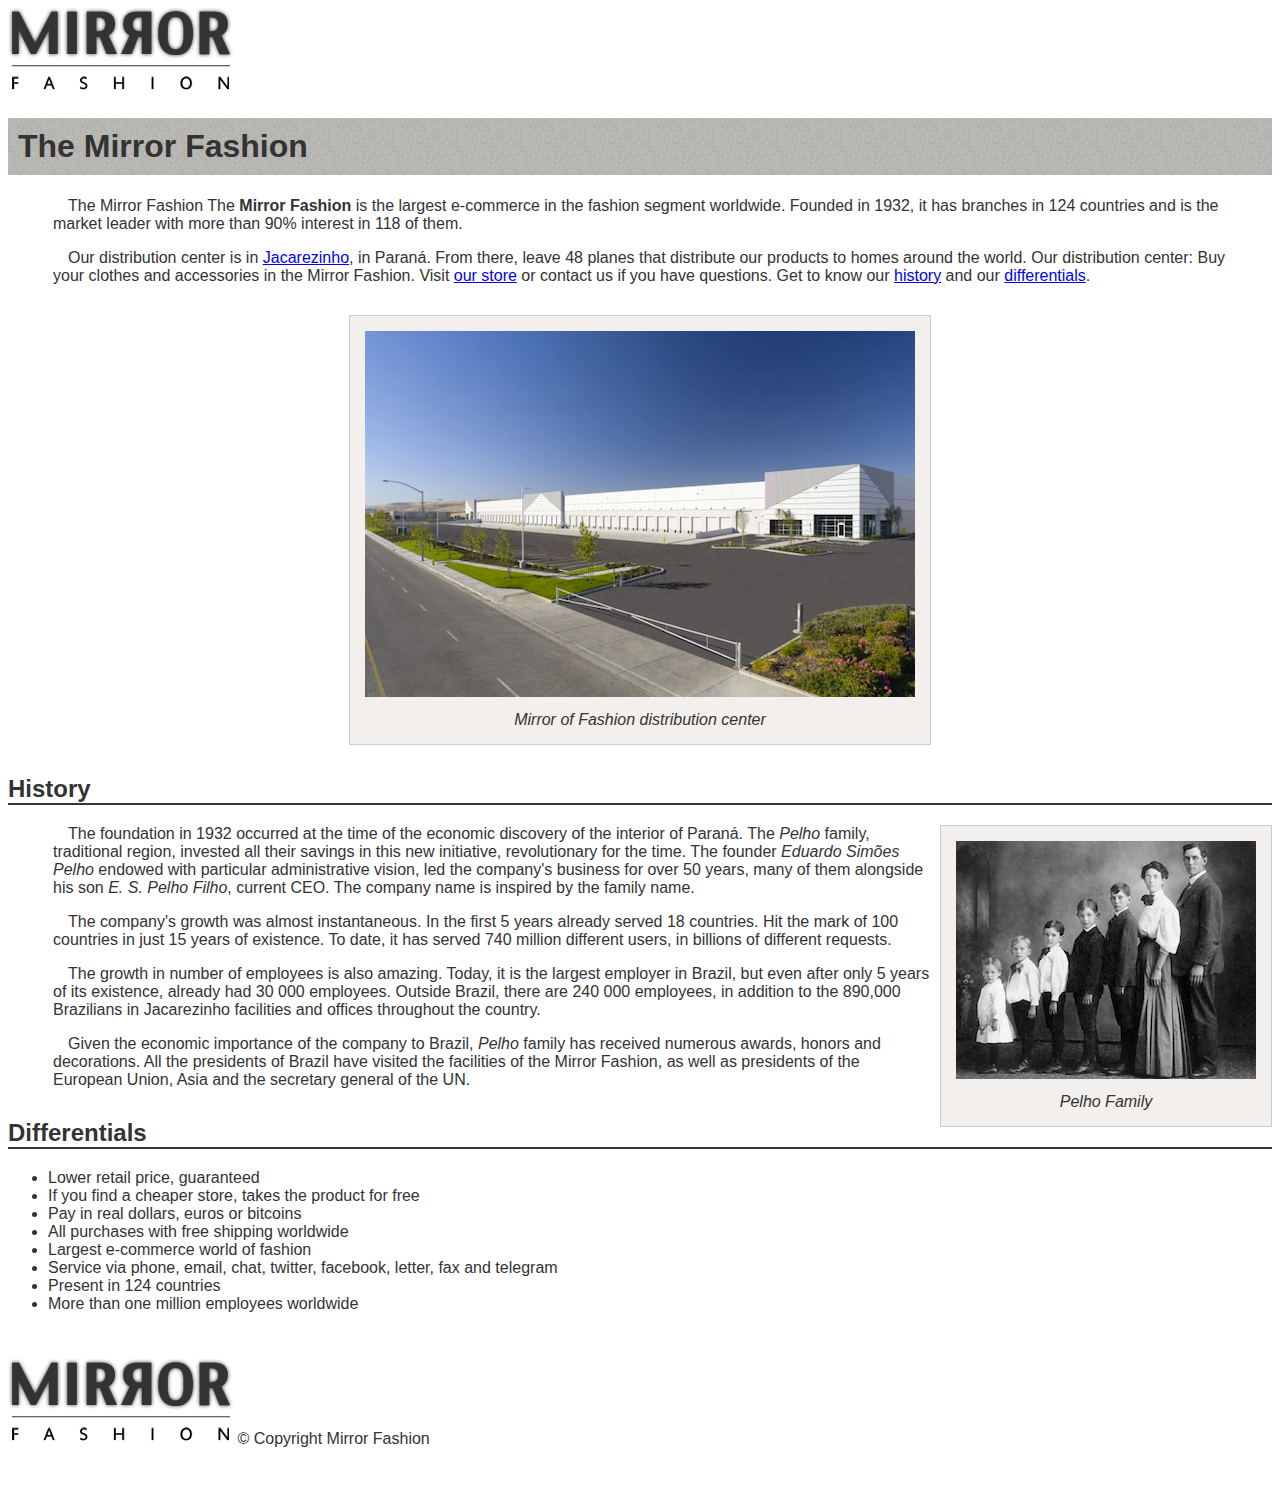
==== about.html @ 80d3b010 "Adding footer and some styles" ====
<!DOCTYPE html>
<html>
  <head>
    <meta charset="utf-8">
    <title>About a Mirror Fashion</title>
    <link rel="stylesheet" href="css/about.css" media="screen" title="no title" charset="utf-8">
  </head>
  <body>
    <img src="img/logo.png" alt="" />

    <h1>The Mirror Fashion</h1>

    <p>
      The Mirror Fashion

      The <strong>Mirror Fashion</strong> is the largest e-commerce in the fashion segment worldwide.
      Founded in 1932, it has branches in 124 countries and is the market leader with
      more than 90% interest in 118 of them.
    </p>

    <p>
      Our distribution center is in <a href="https://maps.google.com.br/?q=Jacarezinho">Jacarezinho</a>, in Paraná. From there, leave 48 planes that
      distribute our products to homes around the world. Our distribution center:

      Buy your clothes and accessories in the Mirror Fashion. Visit <a href="index.html">our store</a> or contact us
      if you have questions. Get to know our <a href="#history">history</a> and our <a href="#differentials">differentials</a>.
    </p>

    <figure id="distribution-center">
      <img src="img/centro-distribuicao.png" alt="" />
      <figcaption>Mirror of Fashion distribution center</figcaption>
    </figure>

    <h2 id="history">History</h2>

    <figure id="pelho-family">
      <img src="img/familia-pelho.jpg" alt="" />
      <figcaption>Pelho Family</figcaption>
    </figure>

    <p>
      The foundation in 1932 occurred at the time of the economic discovery of the interior of
      Paraná. The <em>Pelho</em> family, traditional region, invested all their savings in this new
      initiative, revolutionary for the time. The founder <em>Eduardo Simões Pelho</em> endowed
      with particular administrative vision, led the company's business for over 50 years, many
      of them alongside his son <em>E. S. Pelho Filho</em>, current CEO. The company name is
      inspired by the family name.
    </p>

    <p>
      The company's growth was almost instantaneous. In the first 5 years already served 18
      countries. Hit the mark of 100 countries in just 15 years of existence. To date, it has
      served 740 million different users, in billions of different requests.
    </p>

    <p>
      The growth in number of employees is also amazing. Today, it is the largest employer in
      Brazil, but even after only 5 years of its existence, already had 30 000 employees. Outside
      Brazil, there are 240 000 employees, in addition to the 890,000 Brazilians in Jacarezinho
      facilities and offices throughout the country.
    </p>

    <p>
      Given the economic importance of the company to Brazil, <em>Pelho</em> family has received
      numerous awards, honors and decorations. All the presidents of Brazil have visited the
      facilities of the Mirror Fashion, as well as presidents of the European Union, Asia and
      the secretary general of the UN.
    </p>

    <h2 id="differentials">Differentials</h2>

    <ul>
      <li>Lower retail price, guaranteed</li>
      <li>If you find a cheaper store, takes the product for free</li>
      <li>Pay in real dollars, euros or bitcoins</li>
      <li>All purchases with free shipping worldwide</li>
      <li>Largest e-commerce world of fashion</li>
      <li>Service via phone, email, chat, twitter, facebook, letter, fax and telegram</li>
      <li>Present in 124 countries</li>
      <li>More than one million employees worldwide</li>
    </ul>

    <footer id="footer">
      <img src="img/logo.png" alt="" />

      &copy; Copyright Mirror Fashion
    </footer>
  </body>
</html>
---- css/about.css ----
body {
  color: #333333;
  font-family: "Lucida Sans Unicode", "Lucida Grande", sans-serif;
}

h1 {
  background-image: url(../img/sobre-background.jpg);
  padding: 10px;
}

h2 {
  border-bottom: 2px solid #333333;
  margin-top: 30px;
}

p {
  padding: 0 45px;
  text-indent: 15px;
}

figure {
  background-color: #F2EFED;
  border: 1px solid #CCC;
  text-align: center;
  padding: 15px;
  margin: 30px;
}

figcaption {
  font-style: italic;
  margin-top: 10px;
}

#distribution-center {
  margin-left: auto;
  margin-right: auto;
  width: 550px;
}

#footer {
  color:#777
  margin: 30px 0;
  padding: 30px 0;
}

#rodape img {
  margin-right: 30px;
  vertical-align: middle;
  width: 94px;
}

#pelho-family {
  float: right;;
  margin: 0 0 10px 10px;
}
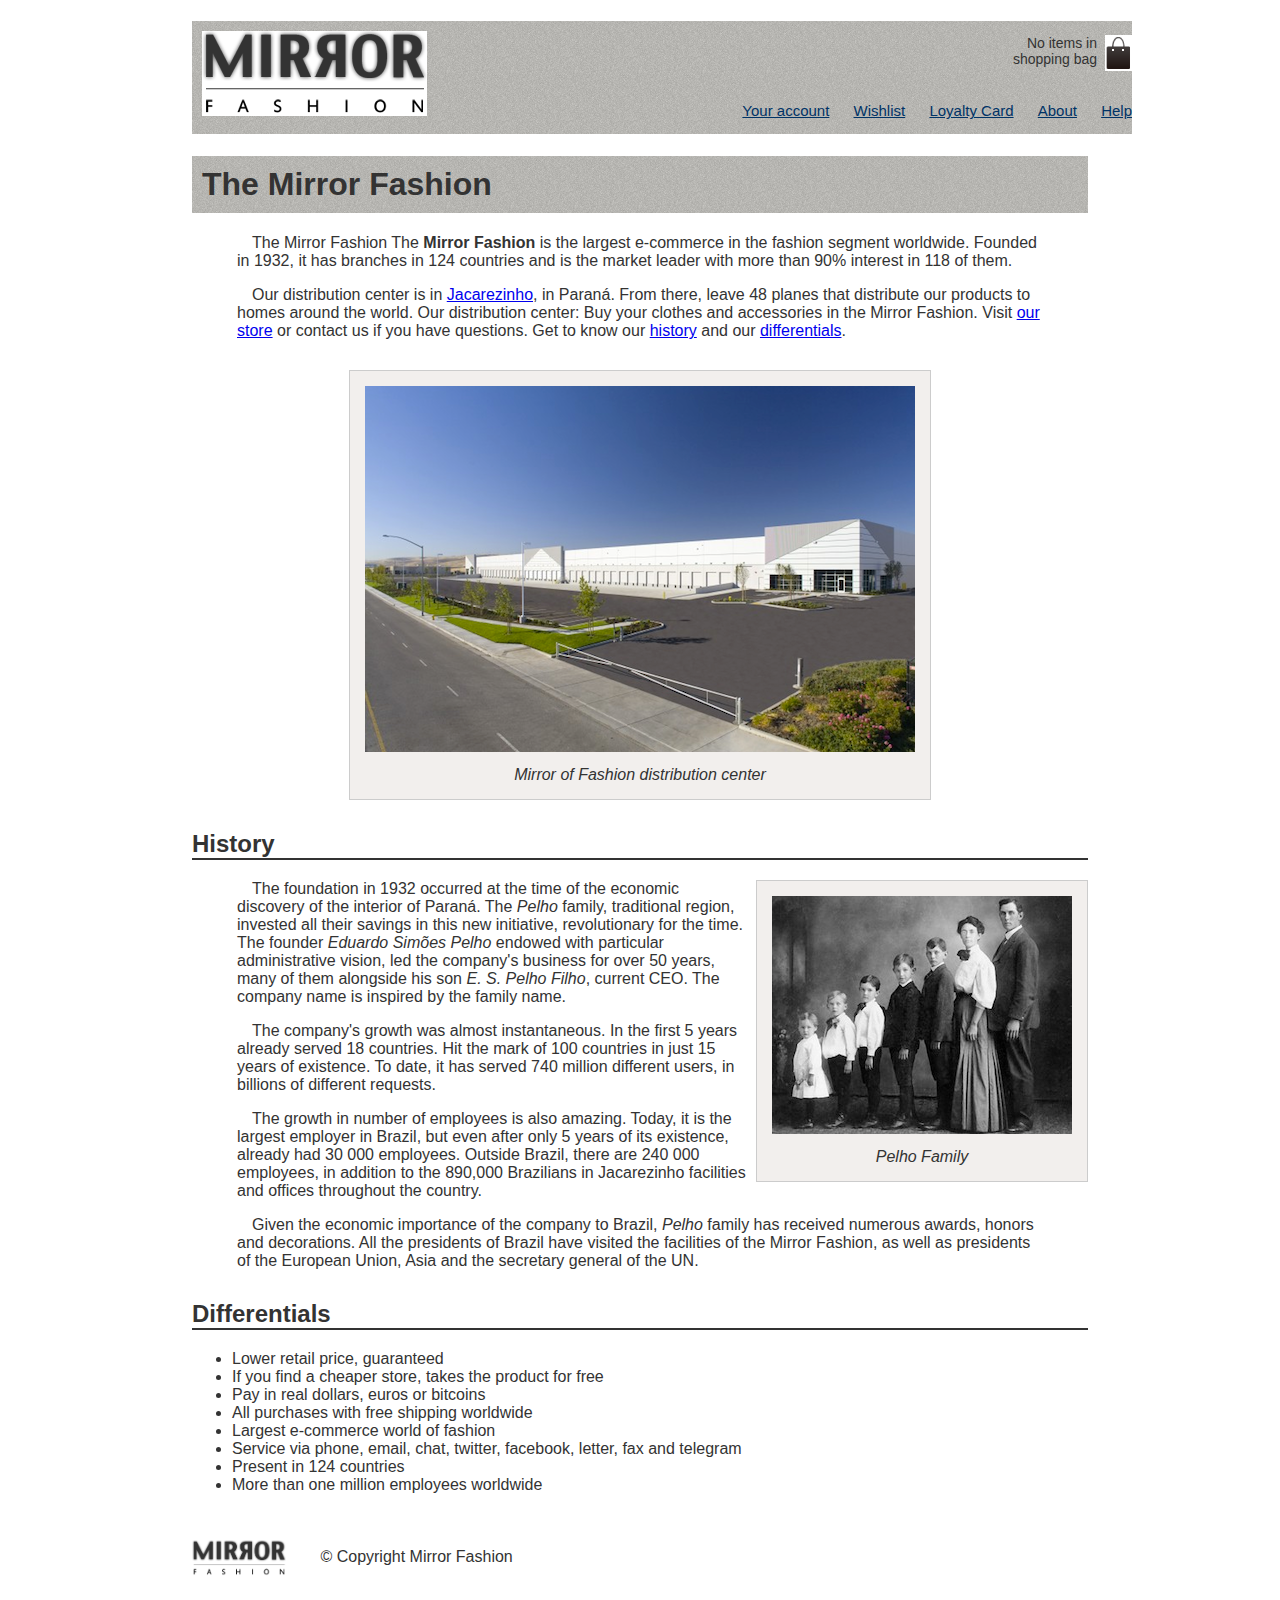
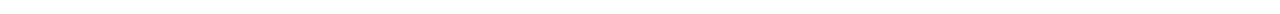
==== commit 5bbaa83c: "Added the header to about page" ====
--- a/about.html
+++ b/about.html
@@ -4,9 +4,22 @@
     <meta charset="utf-8">
     <title>About a Mirror Fashion</title>
     <link rel="stylesheet" href="css/about.css" media="screen" title="no title" charset="utf-8">
+    <link rel="stylesheet" href="css/styles.css" media="screen" title="no title" charset="utf-8">
   </head>
   <body>
-    <img src="img/logo.png" alt="" />
+    <header class="container">
+      <h1><img src="img/logo.png" alt="Mirror Fashion" /></h1>
+      <p class="bag">No items in shopping bag</p>
+      <nav class="options-menu">
+        <ul>
+          <li><a href="#">Your account</a></li>
+          <li><a href="#">Wishlist</a></li>
+          <li><a href="#">Loyalty Card</a></li>
+          <li><a href="about.html">About</a></li>
+          <li><a href="#">Help</a></li>
+        </ul>
+      </nav>
+    </header>
 
     <h1>The Mirror Fashion</h1>
 
--- a/css/about.css
+++ b/css/about.css
@@ -1,6 +1,9 @@
 body {
   color: #333333;
   font-family: "Lucida Sans Unicode", "Lucida Grande", sans-serif;
+  margin-left: auto;
+  margin-right: auto;
+  width: 70%;
 }
 
 h1 {
@@ -43,7 +46,7 @@
   padding: 30px 0;
 }
 
-#rodape img {
+#footer img {
   margin-right: 30px;
   vertical-align: middle;
   width: 94px;
--- a/css/styles.css
+++ b/css/styles.css
@@ -0,0 +1,45 @@
+body {
+  color: #333333;
+  font-family: "Lucida Sans Unicode", "Lucida Grande", sans-serif;
+}
+
+header {
+  position: relative;
+}
+
+.container {
+  margin: 0 auto;
+  width: 940px;
+}
+
+.bag {
+  background: url(../img/sacola.png) no-repeat top right;
+
+  font-size: 14px;
+  padding-right: 35px;
+  padding-bottom: 8px;
+  text-align: right;
+  width: 140px;
+  position: absolute;
+  top: 0;
+  right: 0;
+}
+
+.options-menu {
+  position: absolute;
+  bottom: 0;
+  right: 0;
+}
+
+.options-menu ul {
+  font-size: 15px;
+}
+
+.options-menu a {
+  color: #003366;
+}
+
+.options-menu ul li {
+  display: inline;
+  margin-left: 20px;
+}
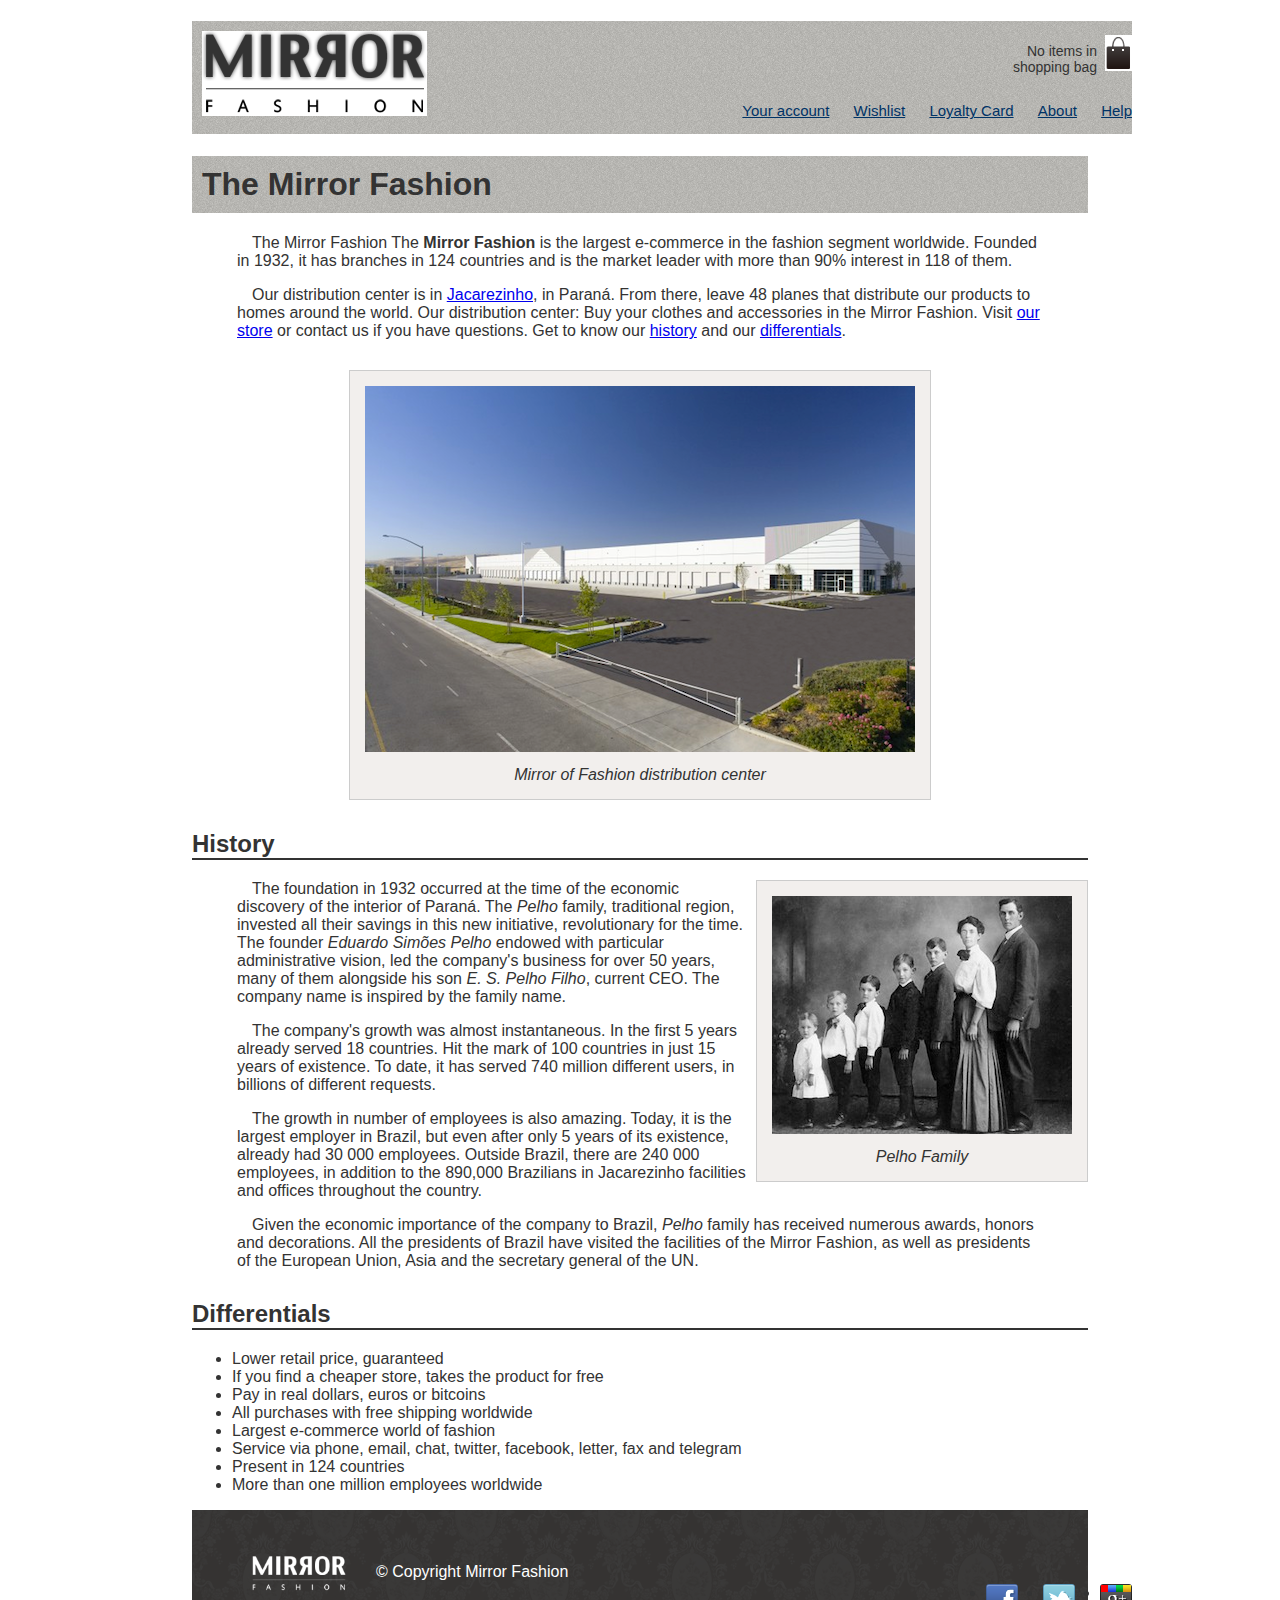
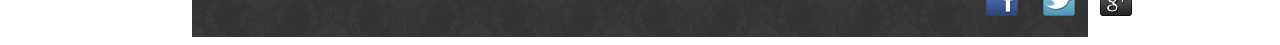
==== commit b88eb524: "Add footer to the about page" ====
--- a/about.html
+++ b/about.html
@@ -1,102 +1,94 @@
 <!DOCTYPE html>
 <html>
-  <head>
+
+<head>
     <meta charset="utf-8">
     <title>About a Mirror Fashion</title>
     <link rel="stylesheet" href="css/about.css" media="screen" title="no title" charset="utf-8">
     <link rel="stylesheet" href="css/styles.css" media="screen" title="no title" charset="utf-8">
-  </head>
-  <body>
+</head>
+
+<body>
     <header class="container">
-      <h1><img src="img/logo.png" alt="Mirror Fashion" /></h1>
-      <p class="bag">No items in shopping bag</p>
-      <nav class="options-menu">
-        <ul>
-          <li><a href="#">Your account</a></li>
-          <li><a href="#">Wishlist</a></li>
-          <li><a href="#">Loyalty Card</a></li>
-          <li><a href="about.html">About</a></li>
-          <li><a href="#">Help</a></li>
-        </ul>
-      </nav>
+        <h1><img src="img/logo.png" alt="Mirror Fashion" /></h1>
+        <p class="bag">No items in shopping bag</p>
+        <nav class="options-menu">
+            <ul>
+                <li><a href="#">Your account</a></li>
+                <li><a href="#">Wishlist</a></li>
+                <li><a href="#">Loyalty Card</a></li>
+                <li><a href="about.html">About</a></li>
+                <li><a href="#">Help</a></li>
+            </ul>
+        </nav>
     </header>
 
-    <h1>The Mirror Fashion</h1>
+    <section>
+        <h1>The Mirror Fashion</h1>
 
-    <p>
-      The Mirror Fashion
+        <p>
+            The Mirror Fashion The <strong>Mirror Fashion</strong> is the largest e-commerce in the fashion segment worldwide. Founded in 1932, it has branches in 124 countries and is the market leader with more than 90% interest in 118 of them.
+        </p>
 
-      The <strong>Mirror Fashion</strong> is the largest e-commerce in the fashion segment worldwide.
-      Founded in 1932, it has branches in 124 countries and is the market leader with
-      more than 90% interest in 118 of them.
-    </p>
+        <p>
+            Our distribution center is in <a href="https://maps.google.com.br/?q=Jacarezinho">Jacarezinho</a>, in Paraná. From there, leave 48 planes that distribute our products to homes around the world. Our distribution center: Buy your clothes and
+            accessories in the Mirror Fashion. Visit <a href="index.html">our store</a> or contact us if you have questions. Get to know our <a href="#history">history</a> and our <a href="#differentials">differentials</a>.
+        </p>
 
-    <p>
-      Our distribution center is in <a href="https://maps.google.com.br/?q=Jacarezinho">Jacarezinho</a>, in Paraná. From there, leave 48 planes that
-      distribute our products to homes around the world. Our distribution center:
+        <figure id="distribution-center">
+            <img src="img/centro-distribuicao.png" alt="" />
+            <figcaption>Mirror of Fashion distribution center</figcaption>
+        </figure>
 
-      Buy your clothes and accessories in the Mirror Fashion. Visit <a href="index.html">our store</a> or contact us
-      if you have questions. Get to know our <a href="#history">history</a> and our <a href="#differentials">differentials</a>.
-    </p>
+        <h2 id="history">History</h2>
 
-    <figure id="distribution-center">
-      <img src="img/centro-distribuicao.png" alt="" />
-      <figcaption>Mirror of Fashion distribution center</figcaption>
-    </figure>
+        <figure id="pelho-family">
+            <img src="img/familia-pelho.jpg" alt="" />
+            <figcaption>Pelho Family</figcaption>
+        </figure>
 
-    <h2 id="history">History</h2>
+        <p>
+            The foundation in 1932 occurred at the time of the economic discovery of the interior of Paraná. The <em>Pelho</em> family, traditional region, invested all their savings in this new initiative, revolutionary for the time. The founder <em>Eduardo Simões Pelho</em>            endowed with particular administrative vision, led the company's business for over 50 years, many of them alongside his son <em>E. S. Pelho Filho</em>, current CEO. The company name is inspired by the family name.
+        </p>
 
-    <figure id="pelho-family">
-      <img src="img/familia-pelho.jpg" alt="" />
-      <figcaption>Pelho Family</figcaption>
-    </figure>
+        <p>
+            The company's growth was almost instantaneous. In the first 5 years already served 18 countries. Hit the mark of 100 countries in just 15 years of existence. To date, it has served 740 million different users, in billions of different requests.
+        </p>
 
-    <p>
-      The foundation in 1932 occurred at the time of the economic discovery of the interior of
-      Paraná. The <em>Pelho</em> family, traditional region, invested all their savings in this new
-      initiative, revolutionary for the time. The founder <em>Eduardo Simões Pelho</em> endowed
-      with particular administrative vision, led the company's business for over 50 years, many
-      of them alongside his son <em>E. S. Pelho Filho</em>, current CEO. The company name is
-      inspired by the family name.
-    </p>
+        <p>
+            The growth in number of employees is also amazing. Today, it is the largest employer in Brazil, but even after only 5 years of its existence, already had 30 000 employees. Outside Brazil, there are 240 000 employees, in addition to the 890,000 Brazilians
+            in Jacarezinho facilities and offices throughout the country.
+        </p>
 
-    <p>
-      The company's growth was almost instantaneous. In the first 5 years already served 18
-      countries. Hit the mark of 100 countries in just 15 years of existence. To date, it has
-      served 740 million different users, in billions of different requests.
-    </p>
+        <p>
+            Given the economic importance of the company to Brazil, <em>Pelho</em> family has received numerous awards, honors and decorations. All the presidents of Brazil have visited the facilities of the Mirror Fashion, as well as presidents of the
+            European Union, Asia and the secretary general of the UN.
+        </p>
 
-    <p>
-      The growth in number of employees is also amazing. Today, it is the largest employer in
-      Brazil, but even after only 5 years of its existence, already had 30 000 employees. Outside
-      Brazil, there are 240 000 employees, in addition to the 890,000 Brazilians in Jacarezinho
-      facilities and offices throughout the country.
-    </p>
+        <h2 id="differentials">Differentials</h2>
 
-    <p>
-      Given the economic importance of the company to Brazil, <em>Pelho</em> family has received
-      numerous awards, honors and decorations. All the presidents of Brazil have visited the
-      facilities of the Mirror Fashion, as well as presidents of the European Union, Asia and
-      the secretary general of the UN.
-    </p>
+        <ul>
+            <li>Lower retail price, guaranteed</li>
+            <li>If you find a cheaper store, takes the product for free</li>
+            <li>Pay in real dollars, euros or bitcoins</li>
+            <li>All purchases with free shipping worldwide</li>
+            <li>Largest e-commerce world of fashion</li>
+            <li>Service via phone, email, chat, twitter, facebook, letter, fax and telegram</li>
+            <li>Present in 124 countries</li>
+            <li>More than one million employees worldwide</li>
+        </ul>
 
-    <h2 id="differentials">Differentials</h2>
+        <section>
+            <footer id="footer">
+                <div class="container">
+                    <p id="copy"><img src="img/logo-rodape.png" alt="Mirror Fashion Logo">&copy; Copyright Mirror Fashion</p>
+                    <ul class="social">
+                        <li><a href="http://facebook.com/mirrorfashion">Facebook</a></li>
+                        <li><a href="http://twitter.com/mirrorfashion">Twitter</a></li>
+                        <li><a href="http://plus.google.com/mirrorfashion">Google+</a></li>
+                    </ul>
+                </div>
+            </footer>
 
-    <ul>
-      <li>Lower retail price, guaranteed</li>
-      <li>If you find a cheaper store, takes the product for free</li>
-      <li>Pay in real dollars, euros or bitcoins</li>
-      <li>All purchases with free shipping worldwide</li>
-      <li>Largest e-commerce world of fashion</li>
-      <li>Service via phone, email, chat, twitter, facebook, letter, fax and telegram</li>
-      <li>Present in 124 countries</li>
-      <li>More than one million employees worldwide</li>
-    </ul>
-
-    <footer id="footer">
-      <img src="img/logo.png" alt="" />
-
-      &copy; Copyright Mirror Fashion
-    </footer>
-  </body>
+</body>
 </html>
--- a/css/styles.css
+++ b/css/styles.css
@@ -1,45 +1,176 @@
 body {
-  color: #333333;
-  font-family: "Lucida Sans Unicode", "Lucida Grande", sans-serif;
+    color: #333333;
+    font-family: "Lucida Sans Unicode", "Lucida Grande", sans-serif;
 }
 
 header {
+    position: relative;
+}
+
+.container {
+    margin: 0 auto;
+    width: 940px;
+}
+
+.bag {
+    background: url(../img/sacola.png) no-repeat top right;
+    font-size: 14px;
+    padding-right: 35px;
+    padding-top: 8px;
+    text-align: right;
+    width: 140px;
+    position: absolute;
+    top: 0;
+    right: 0;
+}
+
+.options-menu {
+    position: absolute;
+    bottom: 0;
+    right: 0;
+}
+
+.options-menu ul {
+    font-size: 15px;
+}
+
+.options-menu a {
+    color: #003366;
+}
+
+.options-menu ul li {
+    display: inline;
+    margin-left: 20px;
+}
+
+.highlights {
+    margin-top: 10px;
+}
+
+.search input {
+    vertical-align: middle;
+}
+
+.search input[type=search] {
+    width: 170px;
+}
+
+.departments-menu {
+    clear: left;
+    margin-top: 10px;
+    padding-bottom: 10px;
+}
+
+.search, .departments-menu {
+    background-color: #DCDCDC;
+    font-weight: bold;
+    text-transform: uppercase;
+    margin-right: 10px;
+    width: 230px;
+    float: left;
+}
+
+.search h2, .search form, .departments-menu h2 {
+    margin: 10px;
+}
+
+.departments-menu li {
+    background-color: white;
+    margin-bottom: 1px;
+    padding: 5px 10px;
+}
+
+.departments-menu a {
+    color: #333333;
+    text-decoration: none;
+}
+
+.panel {
+    margin: 10px 0;
+    padding: 10px;
+    width: 445px;
+}
+
+.news {
+    float: left;
+}
+
+.best-sellers {
+    float: right;
+}
+
+.panel li {
+    display: inline-block;
+    vertical-align: top;
+    width: 140px;
+    margin: 2px;
+    padding-bottom: 10px;
+}
+
+.panel h2 {
+    font-size: 24px;
+    font-weight: bold;
+    text-transform: uppercase;
+    margin-bottom: 10px;
+}
+
+.panel a {
+    color: #333;
+    font-size: 14px;
+    text-align: center;
+    text-decoration: none;
+}
+
+.news {
+    background-color: #F5DCDC;
+}
+
+.best-sellers {
+    background-color: #DCDCDF5
+}
+
+footer {
+    background-image: url(../img/fundo-rodape.png);
+    clear: both;
+    padding: 20px 0;
+}
+
+footer .container {
   position: relative;
 }
 
-.container {
-  margin: 0 auto;
-  width: 940px;
-}
-
-.bag {
-  background: url(../img/sacola.png) no-repeat top right;
-
-  font-size: 14px;
-  padding-right: 35px;
-  padding-bottom: 8px;
-  text-align: right;
-  width: 140px;
+.social {
   position: absolute;
-  top: 0;
+  top: 12px;
   right: 0;
 }
 
-.options-menu {
-  position: absolute;
-  bottom: 0;
-  right: 0;
+.social a {
+    /* image size */
+    height: 32px;
+    width: 32px;
+    /* image replacement */
+    display: block;
+    text-indent: -9999px;
 }
 
-.options-menu ul {
-  font-size: 15px;
+.social li {
+float: left;
+margin-left: 25px;
 }
 
-.options-menu a {
-  color: #003366;
+.social a[href*="facebook.com"] {
+    background-image: url(../img/facebook.png);
 }
 
-.options-menu ul li {
-  display: inline;
-  margin-left: 20px;
+.social a[href*="twitter.com"] {
+    background-image: url(../img/twitter.png);
 }
+
+.social a[href*="plus.google.com"] {
+  background-image: url(../img/googleplus.png);
+}
+
+#copy {
+  color: white;
+}
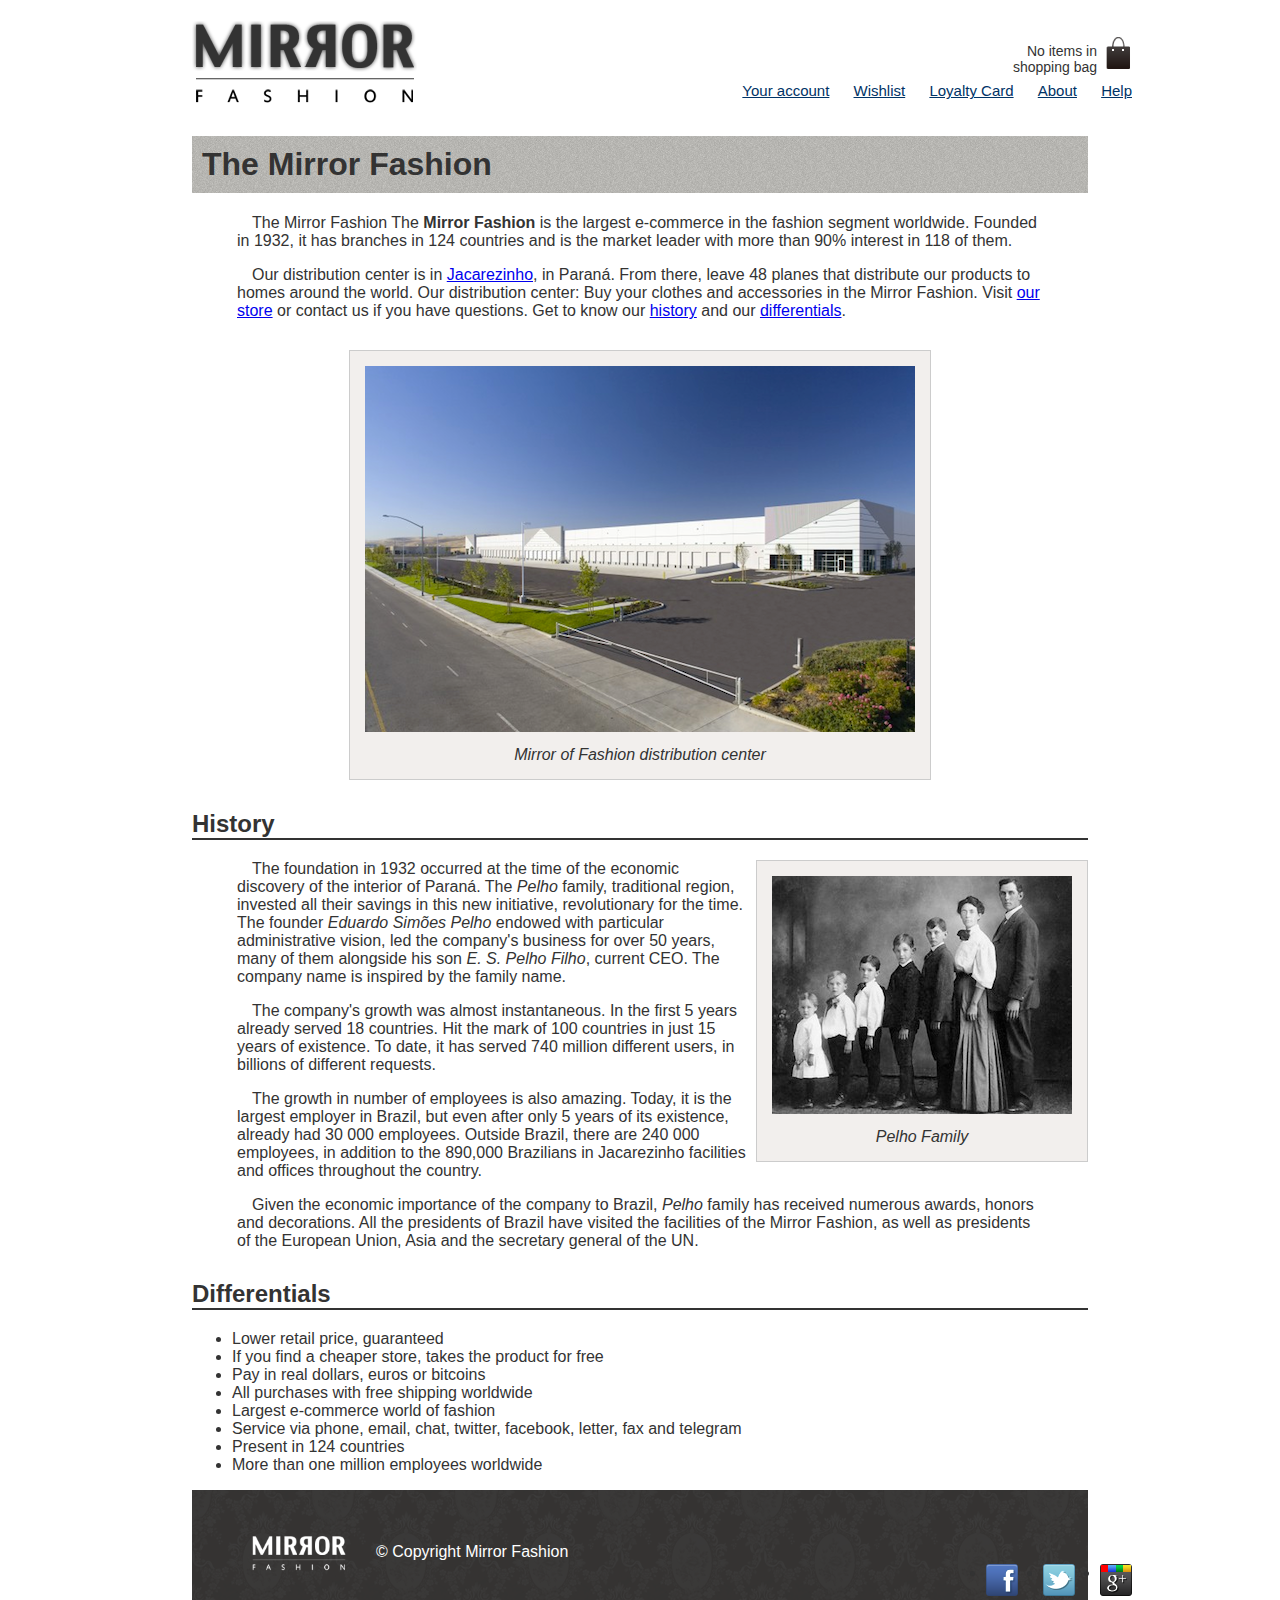
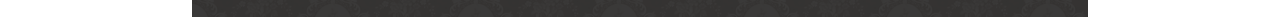
==== commit ecc23a97: "Some changes in all pages" ====
--- a/about.html
+++ b/about.html
@@ -24,7 +24,7 @@
     </header>
 
     <section>
-        <h1>The Mirror Fashion</h1>
+        <h1 id="title">The Mirror Fashion</h1>
 
         <p>
             The Mirror Fashion The <strong>Mirror Fashion</strong> is the largest e-commerce in the fashion segment worldwide. Founded in 1932, it has branches in 124 countries and is the market leader with more than 90% interest in 118 of them.
@@ -78,17 +78,19 @@
             <li>More than one million employees worldwide</li>
         </ul>
 
-        <section>
-            <footer id="footer">
-                <div class="container">
-                    <p id="copy"><img src="img/logo-rodape.png" alt="Mirror Fashion Logo">&copy; Copyright Mirror Fashion</p>
-                    <ul class="social">
-                        <li><a href="http://facebook.com/mirrorfashion">Facebook</a></li>
-                        <li><a href="http://twitter.com/mirrorfashion">Twitter</a></li>
-                        <li><a href="http://plus.google.com/mirrorfashion">Google+</a></li>
-                    </ul>
-                </div>
-            </footer>
+    </section>
+
+    <footer id="footer">
+        <div class="container">
+            <p id="copy"><img src="img/logo-rodape.png" alt="Mirror Fashion Logo">&copy; Copyright Mirror Fashion</p>
+            <ul class="social">
+                <li><a href="http://facebook.com/mirrorfashion">Facebook</a></li>
+                <li><a href="http://twitter.com/mirrorfashion">Twitter</a></li>
+                <li><a href="http://plus.google.com/mirrorfashion">Google+</a></li>
+            </ul>
+        </div>
+    </footer>
 
 </body>
+
 </html>
--- a/css/about.css
+++ b/css/about.css
@@ -1,58 +1,58 @@
 body {
-  color: #333333;
-  font-family: "Lucida Sans Unicode", "Lucida Grande", sans-serif;
-  margin-left: auto;
-  margin-right: auto;
-  width: 70%;
+    color: #333333;
+    font-family: "Lucida Sans Unicode", "Lucida Grande", sans-serif;
+    margin-left: auto;
+    margin-right: auto;
+    width: 70%;
 }
 
-h1 {
-  background-image: url(../img/sobre-background.jpg);
-  padding: 10px;
+#title {
+    background-image: url(../img/sobre-background.jpg);
+    padding: 10px;
 }
 
 h2 {
-  border-bottom: 2px solid #333333;
-  margin-top: 30px;
+    border-bottom: 2px solid #333333;
+    margin-top: 30px;
 }
 
 p {
-  padding: 0 45px;
-  text-indent: 15px;
+    padding: 0 45px;
+    text-indent: 15px;
 }
 
 figure {
-  background-color: #F2EFED;
-  border: 1px solid #CCC;
-  text-align: center;
-  padding: 15px;
-  margin: 30px;
+    background-color: #F2EFED;
+    border: 1px solid #CCC;
+    text-align: center;
+    padding: 15px;
+    margin: 30px;
 }
 
 figcaption {
-  font-style: italic;
-  margin-top: 10px;
+    font-style: italic;
+    margin-top: 10px;
 }
 
 #distribution-center {
-  margin-left: auto;
-  margin-right: auto;
-  width: 550px;
+    margin-left: auto;
+    margin-right: auto;
+    width: 550px;
 }
 
 #footer {
-  color:#777
-  margin: 30px 0;
-  padding: 30px 0;
+    color: #777 margin: 30px 0;
+    padding: 30px 0;
 }
 
 #footer img {
-  margin-right: 30px;
-  vertical-align: middle;
-  width: 94px;
+    margin-right: 30px;
+    vertical-align: middle;
+    width: 94px;
 }
 
 #pelho-family {
-  float: right;;
-  margin: 0 0 10px 10px;
+    float: right;
+    ;
+    margin: 0 0 10px 10px;
 }
--- a/css/styles.css
+++ b/css/styles.css
@@ -136,13 +136,13 @@
 }
 
 footer .container {
-  position: relative;
+    position: relative;
 }
 
 .social {
-  position: absolute;
-  top: 12px;
-  right: 0;
+    position: absolute;
+    top: 12px;
+    right: 0;
 }
 
 .social a {
@@ -155,8 +155,8 @@
 }
 
 .social li {
-float: left;
-margin-left: 25px;
+    float: left;
+    margin-left: 25px;
 }
 
 .social a[href*="facebook.com"] {
@@ -168,9 +168,9 @@
 }
 
 .social a[href*="plus.google.com"] {
-  background-image: url(../img/googleplus.png);
+    background-image: url(../img/googleplus.png);
 }
 
 #copy {
-  color: white;
+    color: white;
 }
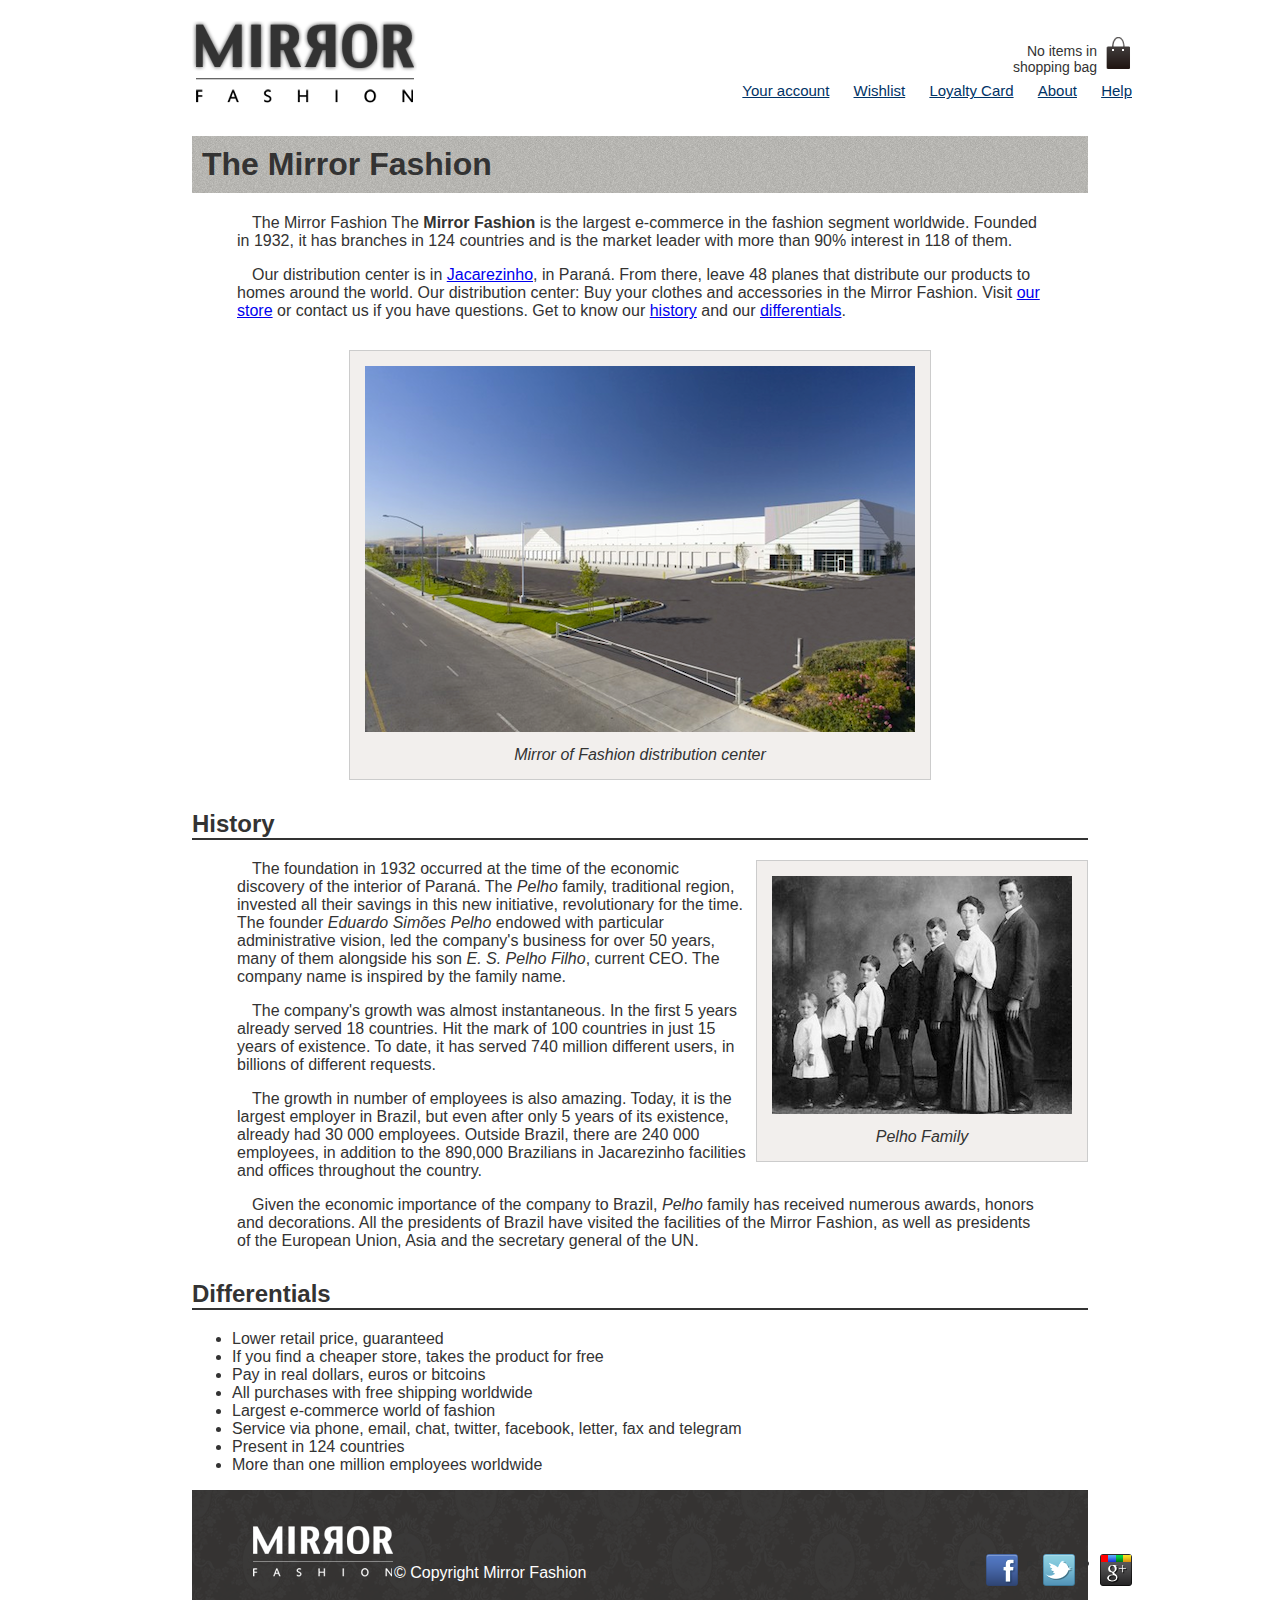
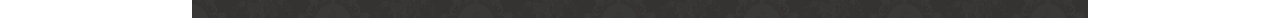
==== commit d394aa71: "More changes" ====
--- a/about.html
+++ b/about.html
@@ -4,82 +4,83 @@
 <head>
     <meta charset="utf-8">
     <title>About a Mirror Fashion</title>
+    <link rel="stylesheet" href="css/styles.css" media="screen" title="no title" charset="utf-8">
     <link rel="stylesheet" href="css/about.css" media="screen" title="no title" charset="utf-8">
-    <link rel="stylesheet" href="css/styles.css" media="screen" title="no title" charset="utf-8">
 </head>
 
 <body>
-    <header class="container">
-        <h1><img src="img/logo.png" alt="Mirror Fashion" /></h1>
-        <p class="bag">No items in shopping bag</p>
-        <nav class="options-menu">
-            <ul>
-                <li><a href="#">Your account</a></li>
-                <li><a href="#">Wishlist</a></li>
-                <li><a href="#">Loyalty Card</a></li>
-                <li><a href="about.html">About</a></li>
-                <li><a href="#">Help</a></li>
-            </ul>
-        </nav>
-    </header>
+  <!--[if lt IE 9]>
+    <script src="//html5shiv.googlecode.com/svn/trunk/html5.js"></script>
+  <![endif]-->
+  <header class="container">
+      <h1><img src="img/logo.png" alt="Mirror Fashion" /></h1>
+      <p class="bag">No items in shopping bag</p>
+      <nav class="options-menu">
+          <ul>
+              <li><a href="#">Your account</a></li>
+              <li><a href="#">Wishlist</a></li>
+              <li><a href="#">Loyalty Card</a></li>
+              <li><a href="about.html">About</a></li>
+              <li><a href="#">Help</a></li>
+          </ul>
+      </nav>
+  </header>
 
     <section>
-        <h1 id="title">The Mirror Fashion</h1>
-
-        <p>
-            The Mirror Fashion The <strong>Mirror Fashion</strong> is the largest e-commerce in the fashion segment worldwide. Founded in 1932, it has branches in 124 countries and is the market leader with more than 90% interest in 118 of them.
-        </p>
-
-        <p>
-            Our distribution center is in <a href="https://maps.google.com.br/?q=Jacarezinho">Jacarezinho</a>, in Paraná. From there, leave 48 planes that distribute our products to homes around the world. Our distribution center: Buy your clothes and
-            accessories in the Mirror Fashion. Visit <a href="index.html">our store</a> or contact us if you have questions. Get to know our <a href="#history">history</a> and our <a href="#differentials">differentials</a>.
-        </p>
+        <article>
+            <h1 id="title">The Mirror Fashion</h1>
+            <p>
+                The Mirror Fashion The <strong>Mirror Fashion</strong> is the largest e-commerce in the fashion segment worldwide. Founded in 1932, it has branches in 124 countries and is the market leader with more than 90% interest in 118 of them.
+            </p>
+            <p>
+                Our distribution center is in <a href="https://maps.google.com.br/?q=Jacarezinho">Jacarezinho</a>, in Paraná. From there, leave 48 planes that distribute our products to homes around the world. Our distribution center: Buy your clothes
+                and accessories in the Mirror Fashion. Visit <a href="index.html">our store</a> or contact us if you have questions. Get to know our <a href="#history">history</a> and our <a href="#differentials">differentials</a>.
+            </p>
+        </article>
 
         <figure id="distribution-center">
             <img src="img/centro-distribuicao.png" alt="" />
             <figcaption>Mirror of Fashion distribution center</figcaption>
         </figure>
 
-        <h2 id="history">History</h2>
+        <article>
+            <h2 id="history">History</h2>
+            <figure id="pelho-family">
+                <img src="img/familia-pelho.jpg" alt="" />
+                <figcaption>Pelho Family</figcaption>
+            </figure>
+            <p>
+                The foundation in 1932 occurred at the time of the economic discovery of the interior of Paraná. The <em>Pelho</em> family, traditional region, invested all their savings in this new initiative, revolutionary for the time. The founder
+                <em>Eduardo Simões Pelho</em> endowed with particular administrative vision, led the company's business for over 50 years, many of them alongside his son <em>E. S. Pelho Filho</em>, current CEO. The company name is inspired by the family
+                name.
+            </p>
+            <p>
+                The company's growth was almost instantaneous. In the first 5 years already served 18 countries. Hit the mark of 100 countries in just 15 years of existence. To date, it has served 740 million different users, in billions of different requests.
+            </p>
+            <p>
+                The growth in number of employees is also amazing. Today, it is the largest employer in Brazil, but even after only 5 years of its existence, already had 30 000 employees. Outside Brazil, there are 240 000 employees, in addition to the 890,000 Brazilians
+                in Jacarezinho facilities and offices throughout the country.
+            </p>
+            <p>
+                Given the economic importance of the company to Brazil, <em>Pelho</em> family has received numerous awards, honors and decorations. All the presidents of Brazil have visited the facilities of the Mirror Fashion, as well as presidents of
+                the European Union, Asia and the secretary general of the UN.
+            </p>
+        </article>
 
-        <figure id="pelho-family">
-            <img src="img/familia-pelho.jpg" alt="" />
-            <figcaption>Pelho Family</figcaption>
-        </figure>
-
-        <p>
-            The foundation in 1932 occurred at the time of the economic discovery of the interior of Paraná. The <em>Pelho</em> family, traditional region, invested all their savings in this new initiative, revolutionary for the time. The founder <em>Eduardo Simões Pelho</em>            endowed with particular administrative vision, led the company's business for over 50 years, many of them alongside his son <em>E. S. Pelho Filho</em>, current CEO. The company name is inspired by the family name.
-        </p>
-
-        <p>
-            The company's growth was almost instantaneous. In the first 5 years already served 18 countries. Hit the mark of 100 countries in just 15 years of existence. To date, it has served 740 million different users, in billions of different requests.
-        </p>
-
-        <p>
-            The growth in number of employees is also amazing. Today, it is the largest employer in Brazil, but even after only 5 years of its existence, already had 30 000 employees. Outside Brazil, there are 240 000 employees, in addition to the 890,000 Brazilians
-            in Jacarezinho facilities and offices throughout the country.
-        </p>
-
-        <p>
-            Given the economic importance of the company to Brazil, <em>Pelho</em> family has received numerous awards, honors and decorations. All the presidents of Brazil have visited the facilities of the Mirror Fashion, as well as presidents of the
-            European Union, Asia and the secretary general of the UN.
-        </p>
-
-        <h2 id="differentials">Differentials</h2>
-
-        <ul>
-            <li>Lower retail price, guaranteed</li>
-            <li>If you find a cheaper store, takes the product for free</li>
-            <li>Pay in real dollars, euros or bitcoins</li>
-            <li>All purchases with free shipping worldwide</li>
-            <li>Largest e-commerce world of fashion</li>
-            <li>Service via phone, email, chat, twitter, facebook, letter, fax and telegram</li>
-            <li>Present in 124 countries</li>
-            <li>More than one million employees worldwide</li>
-        </ul>
-
+        <article>
+            <h2 id="differentials">Differentials</h2>
+            <ul>
+                <li>Lower retail price, guaranteed</li>
+                <li>If you find a cheaper store, takes the product for free</li>
+                <li>Pay in real dollars, euros or bitcoins</li>
+                <li>All purchases with free shipping worldwide</li>
+                <li>Largest e-commerce world of fashion</li>
+                <li>Service via phone, email, chat, twitter, facebook, letter, fax and telegram</li>
+                <li>Present in 124 countries</li>
+                <li>More than one million employees worldwide</li>
+            </ul>
+        </article>
     </section>
-
     <footer id="footer">
         <div class="container">
             <p id="copy"><img src="img/logo-rodape.png" alt="Mirror Fashion Logo">&copy; Copyright Mirror Fashion</p>
@@ -90,7 +91,5 @@
             </ul>
         </div>
     </footer>
-
 </body>
-
 </html>
--- a/css/about.css
+++ b/css/about.css
@@ -40,17 +40,6 @@
     width: 550px;
 }
 
-#footer {
-    color: #777 margin: 30px 0;
-    padding: 30px 0;
-}
-
-#footer img {
-    margin-right: 30px;
-    vertical-align: middle;
-    width: 94px;
-}
-
 #pelho-family {
     float: right;
     ;
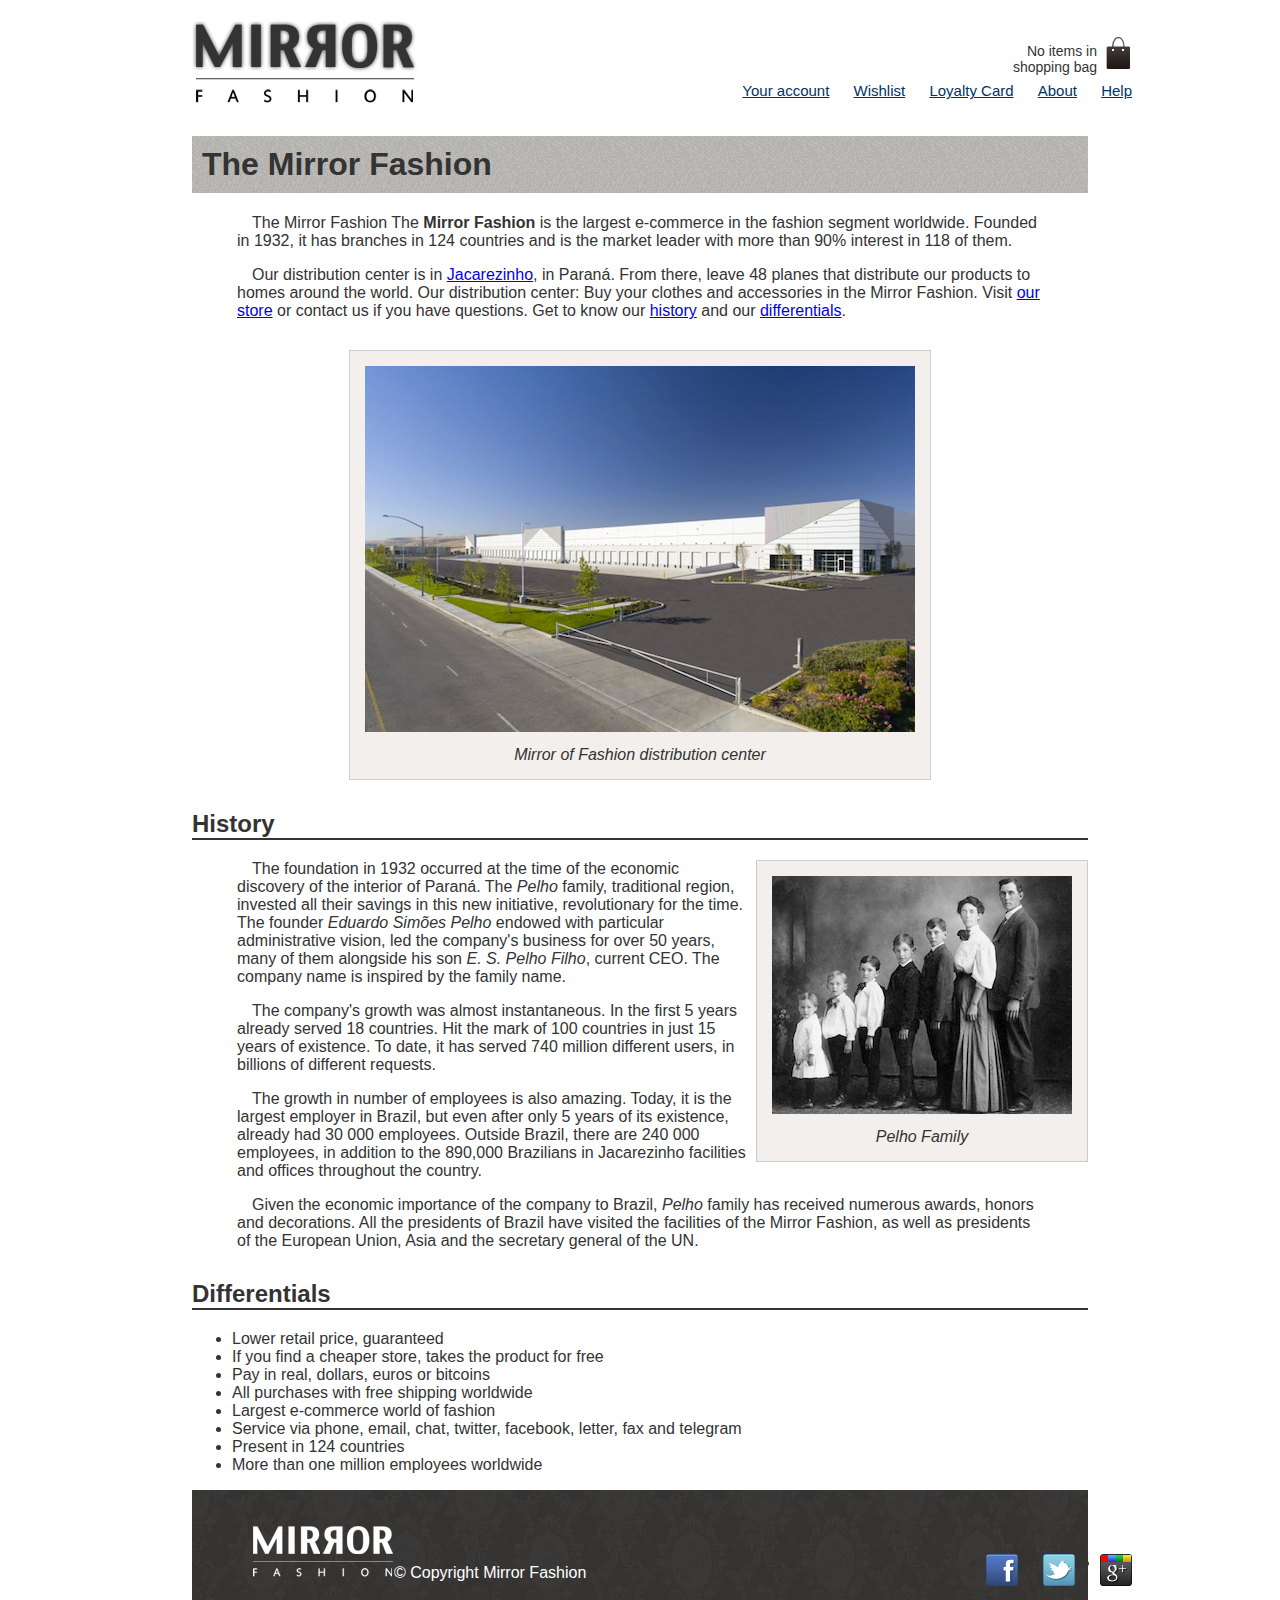
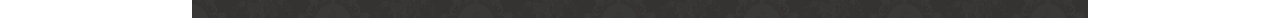
==== commit 8c9765b1: "Correction in differentials in about page" ====
--- a/about.html
+++ b/about.html
@@ -72,7 +72,7 @@
             <ul>
                 <li>Lower retail price, guaranteed</li>
                 <li>If you find a cheaper store, takes the product for free</li>
-                <li>Pay in real dollars, euros or bitcoins</li>
+                <li>Pay in real, dollars, euros or bitcoins</li>
                 <li>All purchases with free shipping worldwide</li>
                 <li>Largest e-commerce world of fashion</li>
                 <li>Service via phone, email, chat, twitter, facebook, letter, fax and telegram</li>
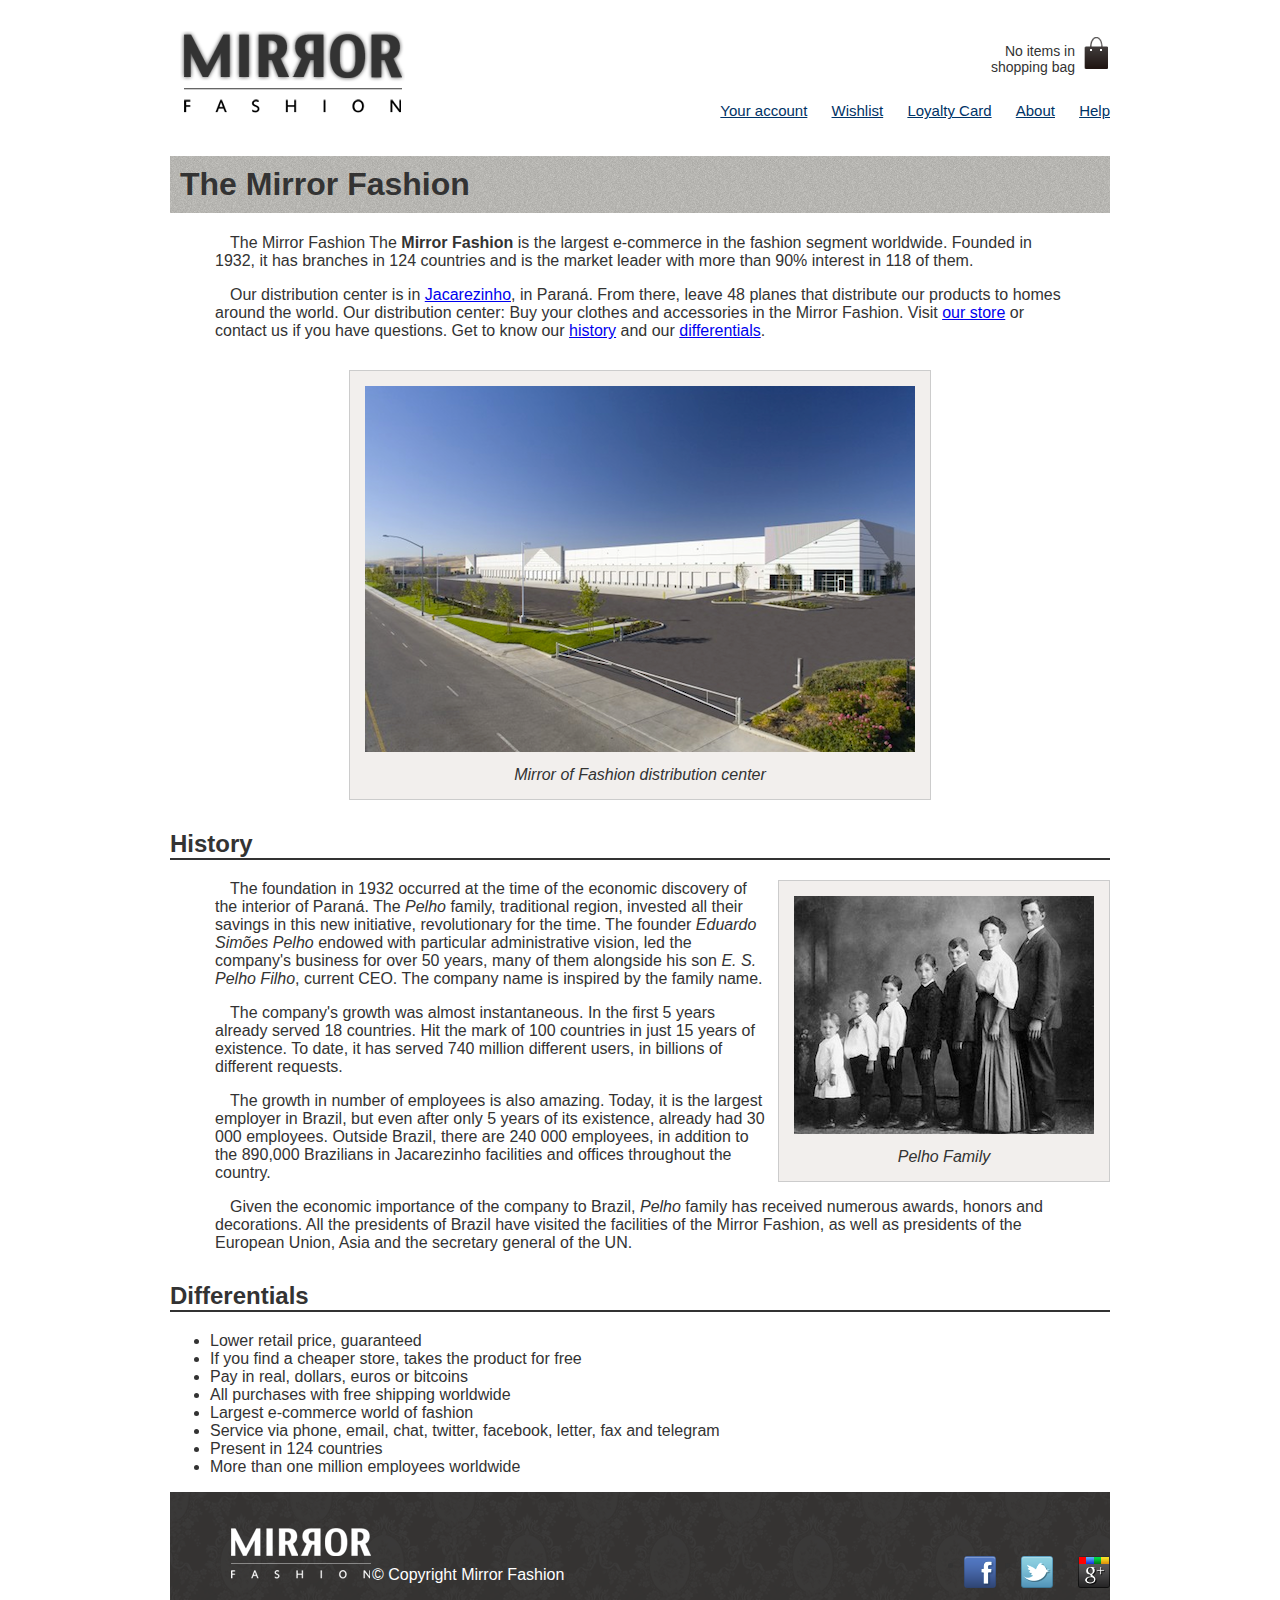
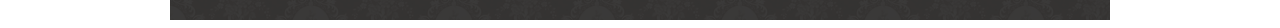
==== commit b2be80a6: "Indenting about page" ====
--- a/about.html
+++ b/about.html
@@ -2,10 +2,10 @@
 <html>
 
 <head>
-    <meta charset="utf-8">
-    <title>About a Mirror Fashion</title>
-    <link rel="stylesheet" href="css/styles.css" media="screen" title="no title" charset="utf-8">
-    <link rel="stylesheet" href="css/about.css" media="screen" title="no title" charset="utf-8">
+  <meta charset="utf-8">
+  <title>About a Mirror Fashion</title>
+  <link rel="stylesheet" href="css/styles.css" media="screen" title="no title" charset="utf-8">
+  <link rel="stylesheet" href="css/about.css" media="screen" title="no title" charset="utf-8">
 </head>
 
 <body>
@@ -13,83 +13,99 @@
     <script src="//html5shiv.googlecode.com/svn/trunk/html5.js"></script>
   <![endif]-->
   <header class="container">
-      <h1><img src="img/logo.png" alt="Mirror Fashion" /></h1>
-      <p class="bag">No items in shopping bag</p>
-      <nav class="options-menu">
-          <ul>
-              <li><a href="#">Your account</a></li>
-              <li><a href="#">Wishlist</a></li>
-              <li><a href="#">Loyalty Card</a></li>
-              <li><a href="about.html">About</a></li>
-              <li><a href="#">Help</a></li>
-          </ul>
-      </nav>
+    <h1><img src="img/logo.png" alt="Mirror Fashion" /></h1>
+    <p class="bag">No items in shopping bag</p>
+    <nav class="options-menu">
+      <ul>
+        <li><a href="#">Your account</a></li>
+        <li><a href="#">Wishlist</a></li>
+        <li><a href="#">Loyalty Card</a></li>
+        <li><a href="about.html">About</a></li>
+        <li><a href="#">Help</a></li>
+      </ul>
+    </nav>
   </header>
 
-    <section>
-        <article>
-            <h1 id="title">The Mirror Fashion</h1>
-            <p>
-                The Mirror Fashion The <strong>Mirror Fashion</strong> is the largest e-commerce in the fashion segment worldwide. Founded in 1932, it has branches in 124 countries and is the market leader with more than 90% interest in 118 of them.
-            </p>
-            <p>
-                Our distribution center is in <a href="https://maps.google.com.br/?q=Jacarezinho">Jacarezinho</a>, in Paraná. From there, leave 48 planes that distribute our products to homes around the world. Our distribution center: Buy your clothes
-                and accessories in the Mirror Fashion. Visit <a href="index.html">our store</a> or contact us if you have questions. Get to know our <a href="#history">history</a> and our <a href="#differentials">differentials</a>.
-            </p>
-        </article>
+  <section>
+    <article>
+      <h1 id="title">The Mirror Fashion</h1>
+      <p>
+        The Mirror Fashion The <strong>Mirror Fashion</strong> is the largest e-commerce
+        in the fashion segment worldwide. Founded in 1932, it has branches in 124 countries
+        and is the market leader with more than 90% interest in 118 of them.
+      </p>
+      <p>
+        Our distribution center is in <a href="https://maps.google.com.br/?q=Jacarezinho">Jacarezinho</a>,
+        in Paraná. From there, leave 48 planes that distribute our products to homes around
+        the world. Our distribution center: Buy your clothes and accessories in the Mirror Fashion.
+        Visit <a href="index.html">our store</a> or contact us if you have questions. Get to know
+        our <a href="#history">history</a> and our <a href="#differentials">differentials</a>.
+      </p>
+    </article>
 
-        <figure id="distribution-center">
-            <img src="img/centro-distribuicao.png" alt="" />
-            <figcaption>Mirror of Fashion distribution center</figcaption>
-        </figure>
+    <figure id="distribution-center">
+      <img src="img/centro-distribuicao.png" alt="" />
+      <figcaption>Mirror of Fashion distribution center</figcaption>
+    </figure>
 
-        <article>
-            <h2 id="history">History</h2>
-            <figure id="pelho-family">
-                <img src="img/familia-pelho.jpg" alt="" />
-                <figcaption>Pelho Family</figcaption>
-            </figure>
-            <p>
-                The foundation in 1932 occurred at the time of the economic discovery of the interior of Paraná. The <em>Pelho</em> family, traditional region, invested all their savings in this new initiative, revolutionary for the time. The founder
-                <em>Eduardo Simões Pelho</em> endowed with particular administrative vision, led the company's business for over 50 years, many of them alongside his son <em>E. S. Pelho Filho</em>, current CEO. The company name is inspired by the family
-                name.
-            </p>
-            <p>
-                The company's growth was almost instantaneous. In the first 5 years already served 18 countries. Hit the mark of 100 countries in just 15 years of existence. To date, it has served 740 million different users, in billions of different requests.
-            </p>
-            <p>
-                The growth in number of employees is also amazing. Today, it is the largest employer in Brazil, but even after only 5 years of its existence, already had 30 000 employees. Outside Brazil, there are 240 000 employees, in addition to the 890,000 Brazilians
-                in Jacarezinho facilities and offices throughout the country.
-            </p>
-            <p>
-                Given the economic importance of the company to Brazil, <em>Pelho</em> family has received numerous awards, honors and decorations. All the presidents of Brazil have visited the facilities of the Mirror Fashion, as well as presidents of
-                the European Union, Asia and the secretary general of the UN.
-            </p>
-        </article>
+    <article>
+      <h2 id="history">History</h2>
+      <figure id="pelho-family">
+        <img src="img/familia-pelho.jpg" alt="" />
+        <figcaption>Pelho Family</figcaption>
+      </figure>
+      <p>
+        The foundation in 1932 occurred at the time of the economic discovery of the interior
+        of Paraná. The <em>Pelho</em> family, traditional region, invested all their savings
+        in this new initiative, revolutionary for the time. The founder <em>Eduardo Simões Pelho</em>
+        endowed with particular administrative vision, led the company's business for over 50 years,
+        many of them alongside his son <em>E. S. Pelho Filho</em>, current CEO. The company name is
+        inspired by the family name.
+      </p>
+      <p>
+        The company's growth was almost instantaneous. In the first 5 years already served 18
+        countries. Hit the mark of 100 countries in just 15 years of existence. To date, it
+        has served 740 million different users, in billions of different requests.
+      </p>
+      <p>
+        The growth in number of employees is also amazing. Today, it is the largest employer
+        in Brazil, but even after only 5 years of its existence, already had 30 000 employees.
+        Outside Brazil, there are 240 000 employees, in addition to the 890,000 Brazilians
+        in Jacarezinho facilities and offices throughout the country.
+      </p>
+      <p>
+        Given the economic importance of the company to Brazil, <em>Pelho</em> family has received
+        numerous awards, honors and decorations. All the presidents of Brazil have visited the
+        facilities of the Mirror Fashion, as well as presidents of the European Union, Asia and
+        the secretary general of the UN.
+      </p>
+    </article>
 
-        <article>
-            <h2 id="differentials">Differentials</h2>
-            <ul>
-                <li>Lower retail price, guaranteed</li>
-                <li>If you find a cheaper store, takes the product for free</li>
-                <li>Pay in real, dollars, euros or bitcoins</li>
-                <li>All purchases with free shipping worldwide</li>
-                <li>Largest e-commerce world of fashion</li>
-                <li>Service via phone, email, chat, twitter, facebook, letter, fax and telegram</li>
-                <li>Present in 124 countries</li>
-                <li>More than one million employees worldwide</li>
-            </ul>
-        </article>
-    </section>
-    <footer id="footer">
-        <div class="container">
-            <p id="copy"><img src="img/logo-rodape.png" alt="Mirror Fashion Logo">&copy; Copyright Mirror Fashion</p>
-            <ul class="social">
-                <li><a href="http://facebook.com/mirrorfashion">Facebook</a></li>
-                <li><a href="http://twitter.com/mirrorfashion">Twitter</a></li>
-                <li><a href="http://plus.google.com/mirrorfashion">Google+</a></li>
-            </ul>
-        </div>
-    </footer>
+    <article>
+      <h2 id="differentials">Differentials</h2>
+      <ul>
+        <li>Lower retail price, guaranteed</li>
+        <li>If you find a cheaper store, takes the product for free</li>
+        <li>Pay in real, dollars, euros or bitcoins</li>
+        <li>All purchases with free shipping worldwide</li>
+        <li>Largest e-commerce world of fashion</li>
+        <li>Service via phone, email, chat, twitter, facebook, letter, fax and telegram</li>
+        <li>Present in 124 countries</li>
+        <li>More than one million employees worldwide</li>
+      </ul>
+    </article>
+  </section>
+
+  <footer id="footer">
+    <div class="container">
+      <p id="copy"><img src="img/logo-rodape.png" alt="Mirror Fashion Logo">&copy; Copyright Mirror Fashion</p>
+      <ul class="social">
+        <li><a href="http://facebook.com/mirrorfashion">Facebook</a></li>
+        <li><a href="http://twitter.com/mirrorfashion">Twitter</a></li>
+        <li><a href="http://plus.google.com/mirrorfashion">Google+</a></li>
+      </ul>
+    </div>
+  </footer>
+
 </body>
 </html>
--- a/css/about.css
+++ b/css/about.css
@@ -3,12 +3,16 @@
     font-family: "Lucida Sans Unicode", "Lucida Grande", sans-serif;
     margin-left: auto;
     margin-right: auto;
-    width: 70%;
+    width: 940px;
 }
 
 #title {
     background-image: url(../img/sobre-background.jpg);
     padding: 10px;
+}
+
+h1 {
+  padding: 10px;
 }
 
 h2 {
@@ -42,6 +46,5 @@
 
 #pelho-family {
     float: right;
-    ;
     margin: 0 0 10px 10px;
 }
